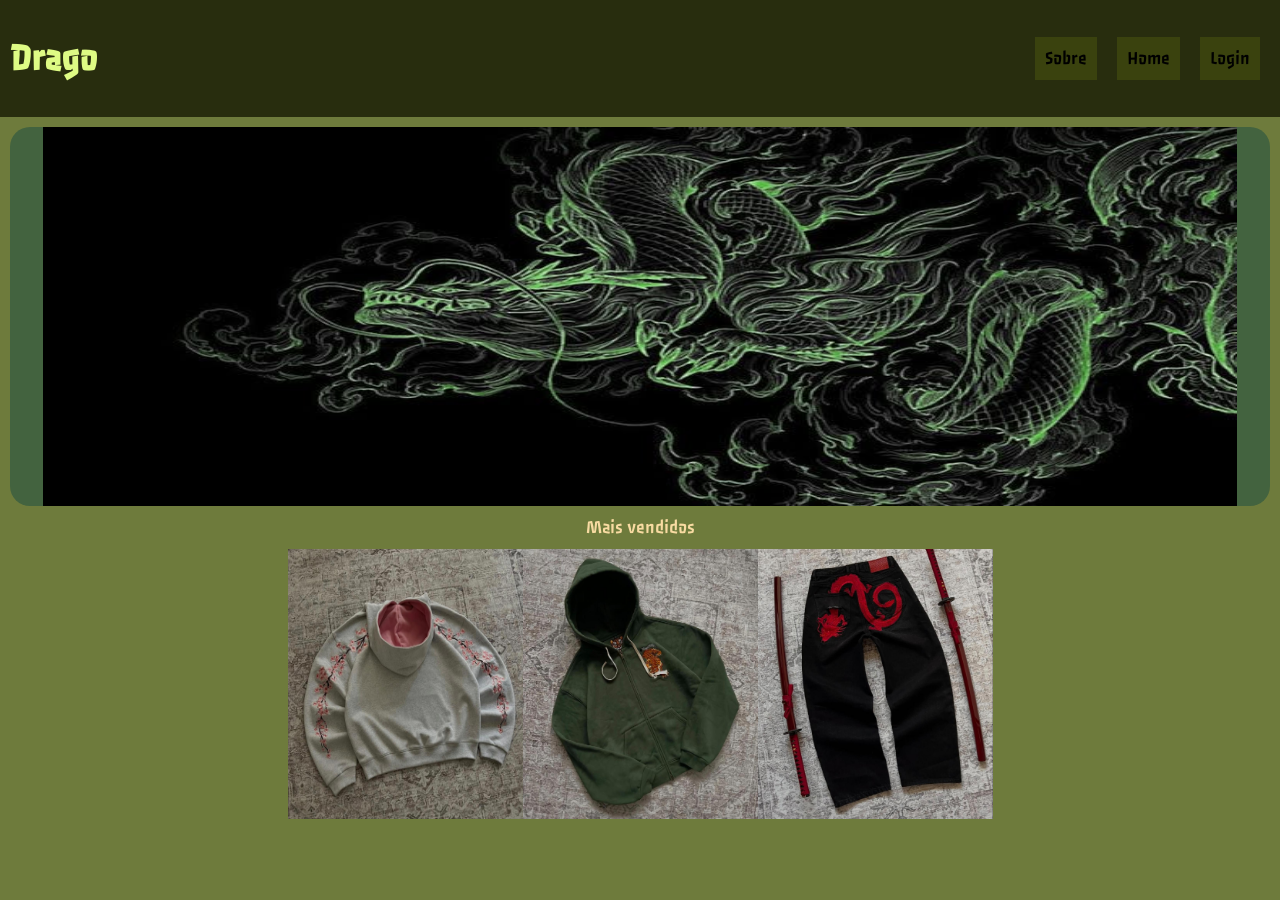
==== index.html @ 16af3561 "Add files via upload" ====
<!DOCTYPE html>
<html lang="en">
<head>
    <meta charset="UTF-8">
    <meta name="viewport" content="width=device-width, initial-scale=1.0">
    <meta http-equiv="X-AU-compatible" content="ie-edge" />
    <link rel="preconnect" href="https://fonts.googleapis.com">
    <link rel="preconnect" href="https://fonts.gstatic.com" crossorigin>
    <link href="https://fonts.googleapis.com/css2?family=Passero+One&display=swap" rel="stylesheet">
    <link rel="stylesheet" href="./style.css" />
    <title>Drago</title>
</head>
<body>
    
    <header class="header">
        <h1>Drago</h1>
        <nav>
            <ul class="menu">
                <li><a>Sobre</a></li>
                <li><a>Home</a></li>
                <li><a>Login</a></li>
            </ul>
        </nav>
    </header>

    <div class="img">
        <img src="img/drago.jpg" width="1194px" height="379px">
    </div>
     <p>Mais vendidos</p>

    <div class="card1">
        <img src="img/rosa.jpg" width="235px" height="270px">
        <img src="img/verde.jpg" width="235px" height="270px">
        <img src="img/vermelho.jpg" width="235px" height="270px">
    </div>
</body>
</html>
---- style.css ----
body{
    background-color: #6E7B3C;
}

body, ul, li, p{
    margin: 0px;
    padding: 0px;
    list-style: none;
    font-size: 1.2rem;
    font-family: "Passero One", sans-serif;
    font-weight: 400;
    font-style: normal;
}

h1{
    color: #DEFB84;
}

a {
    text-decoration: none;
    color: black;
}

.img{
    margin: 10px;
    display: flex;
    justify-content: center;
    border-radius: 20px;
    background-color: #43633F;
}

.header {
    background-color: #282D0E;
    display: flex;
    flex-wrap: wrap;
    justify-content: space-between;
    align-items: center;
    padding: 10px;
}

.menu {
    display: flex;
}

.menu li {
    margin: 10px;
}

.menu li a {
    display: block;
    padding: 10px;
    background: #3A420E;
}

.card1 {
    margin: 10px;
    display: flex;
    justify-content: center;;
}

p{
    color: #F8DBA2;
    display: flex;
    justify-content: center;
}
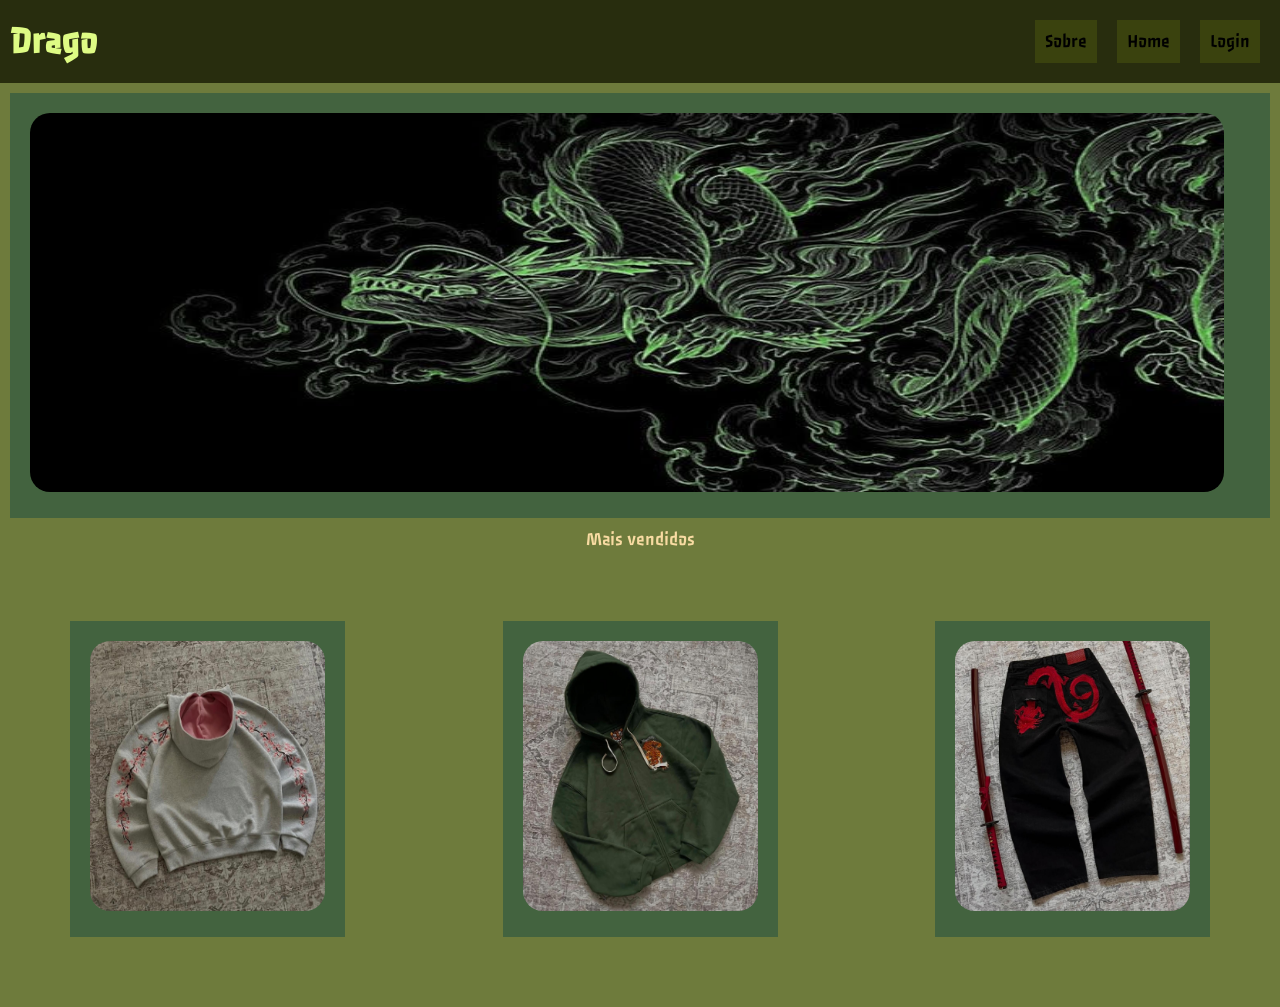
==== commit 97c8ec8d: "Add files via upload" ====
--- a/index.html
+++ b/index.html
@@ -18,20 +18,30 @@
             <ul class="menu">
                 <li><a>Sobre</a></li>
                 <li><a>Home</a></li>
-                <li><a>Login</a></li>
+                <li><a href="./login.html">Login</a></li>
             </ul>
         </nav>
     </header>
 
-    <div class="img">
+    <div class="card">
         <img src="img/drago.jpg" width="1194px" height="379px">
     </div>
+
      <p>Mais vendidos</p>
 
-    <div class="card1">
-        <img src="img/rosa.jpg" width="235px" height="270px">
-        <img src="img/verde.jpg" width="235px" height="270px">
-        <img src="img/vermelho.jpg" width="235px" height="270px">
+    <div class="cards">
+        
+        <div class="card1">
+            <img src="img/rosa.jpg" width="235px" height="270px">
+        </div>
+
+        <div class="card2">
+            <img src="img/verde.jpg" width="235px" height="270px">
+        </div>
+
+        <div class="card3">
+            <img src="img/vermelho.jpg" width="235px" height="270px">
+        </div>
     </div>
 </body>
 </html>
--- a/style.css
+++ b/style.css
@@ -1,3 +1,13 @@
+*{
+    box-sizing: border-box;
+    margin: 0%;
+    padding: 0%;
+}
+
+html{
+    scroll-behavior: smooth;
+}
+
 body{
     background-color: #6E7B3C;
 }
@@ -21,11 +31,13 @@
     color: black;
 }
 
-.img{
+.card{
     margin: 10px;
-    display: flex;
-    justify-content: center;
-    border-radius: 20px;
+    padding-top: 20px;
+    padding-bottom: 20px;
+    padding-left: 20px;
+    padding-right: 20px;
+    padding: center;
     background-color: #43633F;
 }
 
@@ -52,10 +64,42 @@
     background: #3A420E;
 }
 
+.cards{
+    align-items: center;
+    justify-content: space-between;
+    padding: 50px;
+    display: flex;
+}
+
 .card1 {
-    margin: 10px;
-    display: flex;
-    justify-content: center;;
+    margin: 20px;
+    padding-top: 20px;
+    padding-bottom: 20px;
+    padding-right: 20px;
+    padding-left: 20px;
+    background-color: #43633F;
+}
+
+.card2{
+    margin: 20px;
+    padding-top: 20px;
+    padding-bottom: 20px;
+    padding-right: 20px;
+    padding-left: 20px;
+    background-color: #43633F;
+}
+
+.card3{
+    margin: 20px;
+    padding-top: 20px;
+    padding-bottom: 20px;
+    padding-right: 20px;
+    padding-left: 20px;
+    background-color: #43633F;
+}
+
+img{
+    border-radius: 20px;
 }
 
 p{
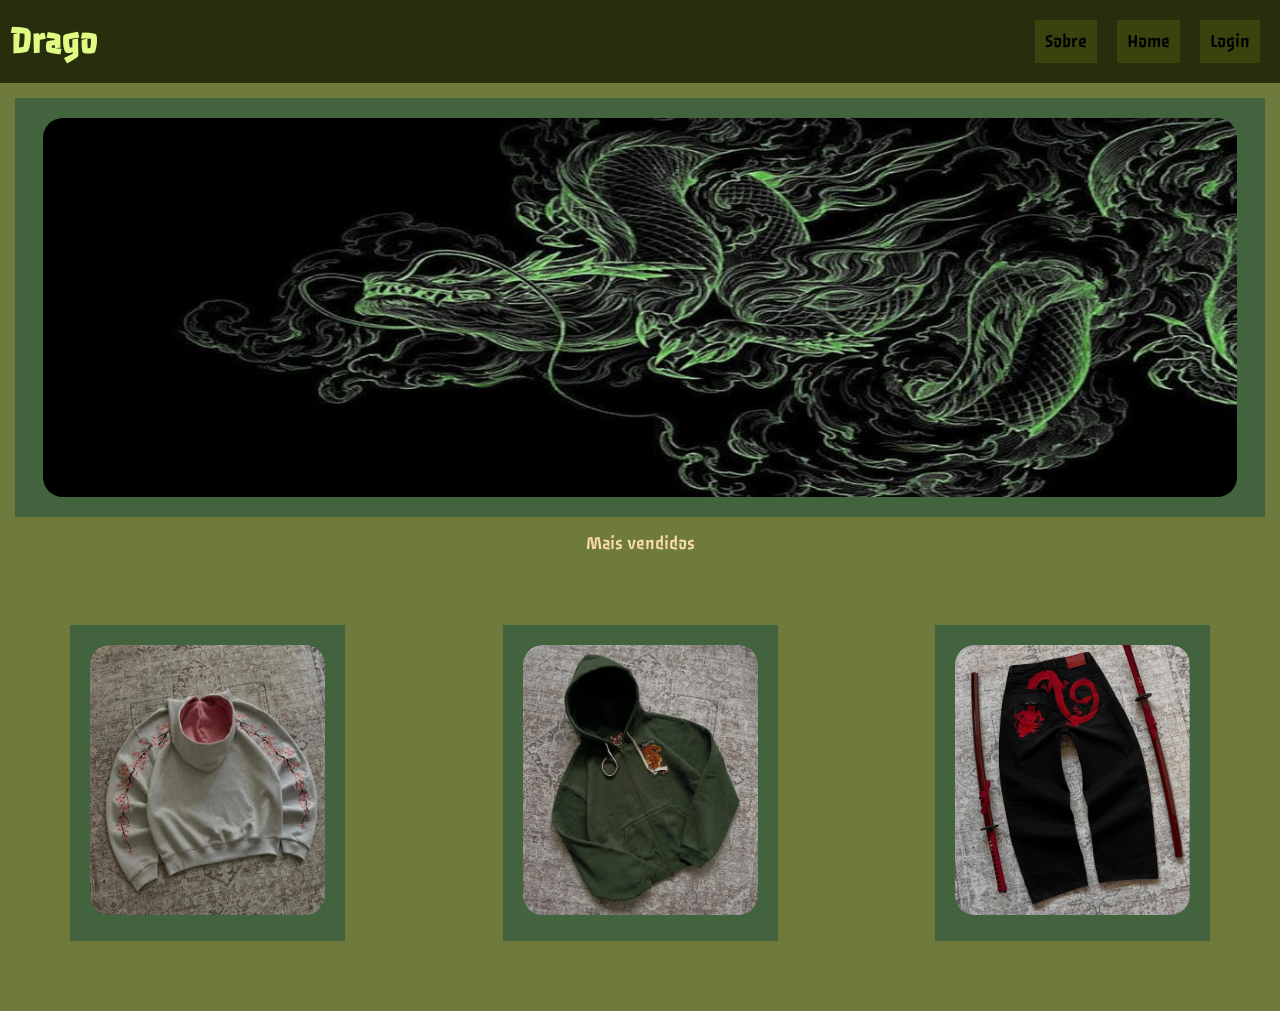
==== commit 7e3eb668: "Add files via upload" ====
--- a/index.html
+++ b/index.html
@@ -23,7 +23,7 @@
         </nav>
     </header>
 
-    <div class="card">
+    <div class="card" style="display: flex; justify-content: center;">
         <img src="img/drago.jpg" width="1194px" height="379px">
     </div>
 
--- a/style.css
+++ b/style.css
@@ -32,12 +32,14 @@
 }
 
 .card{
-    margin: 10px;
+    margin: 15px;
     padding-top: 20px;
     padding-bottom: 20px;
-    padding-left: 20px;
-    padding-right: 20px;
+    padding-left: 15px;
+    padding-right: 15px;
     padding: center;
+    display: block;
+    object-fit: cover;
     background-color: #43633F;
 }
 
